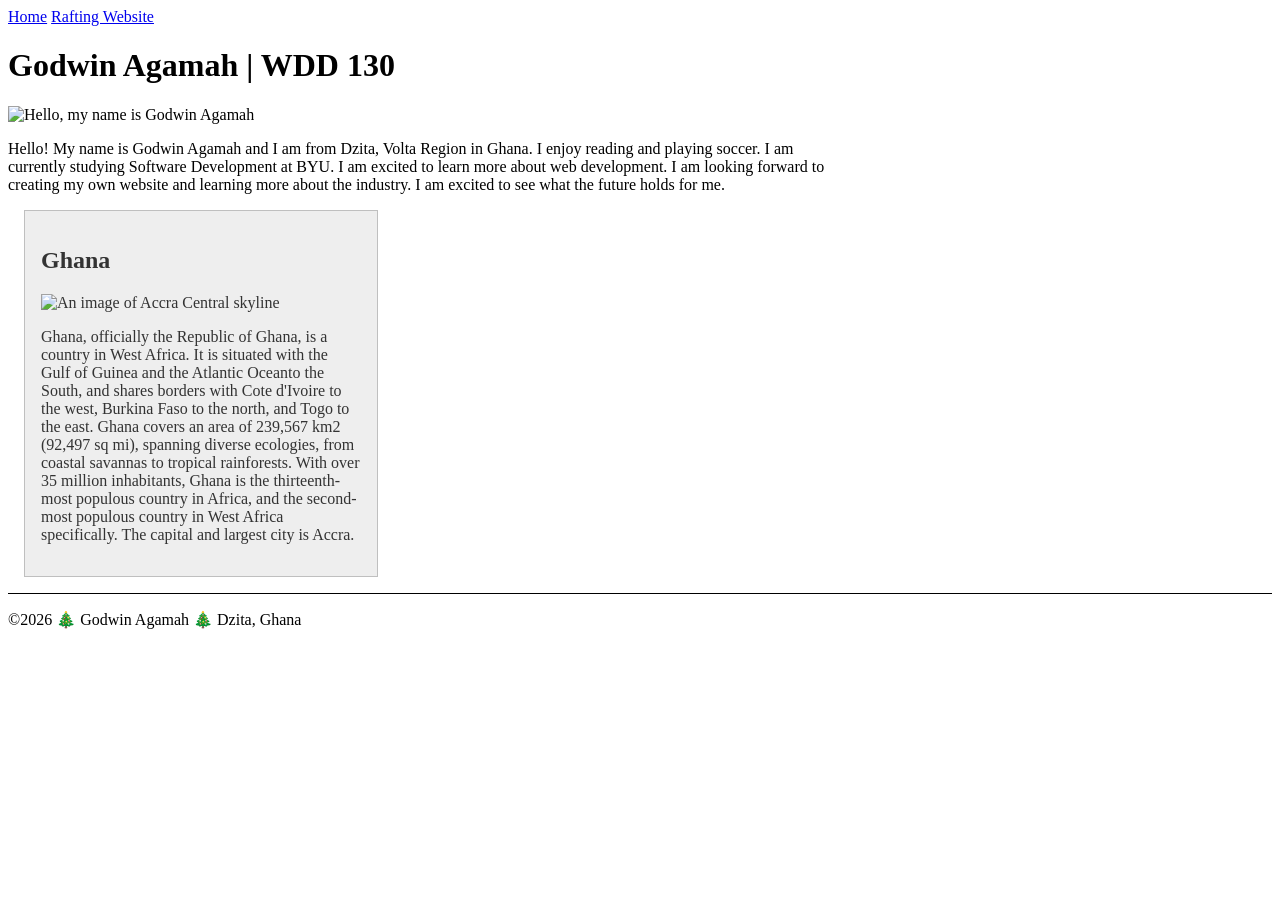
==== index.html @ 6dc48fdf "new hompage" ====
<!DOCTYPE html>
<html lang="en">

<head>
    <meta charset="UTF-8">
    <meta name="viewport" content="width=device-width, initial-scale=1.0">
    <meta name="description"
      content="Describe your home page here using keywords like your name, the course, the purpose of the page.">
    <meta name="author" content="Godwin Agamah">
    <link rel="stylesheet" href="styles/styles1.css">
    <title>Godwin Agamah | WDD 130</title>
</head>

<body>
    <header>
        <nav>
            <a href="#">Home</a>
            <a href="wwr/">Rafting Website</a>
        </nav>
    </header>
    <main>
        <h1>Godwin Agamah | WDD 130</h1>
        <img src="images/profile.jpg" alt="Hello, my name is Godwin Agamah" width="200">
        <p>Hello! My name is Godwin Agamah and I am from Dzita, Volta Region in Ghana. I enjoy
            reading and playing soccer. I am currently studying Software Development
            at BYU. I am excited to learn more about web development. I am looking forward
            to creating my own website and learning more about the industry. I am excited to see
            what the future holds for me.
        </p>
    </main>
    <aside>
        <h2>Ghana</h2>
        <img src="https://upload.wikimedia.org/wikipedia/commons/thumb/0/0a/Acca.jpg/500px-Acca.jpg"
          alt="An image of Accra Central skyline">
        <p>
            Ghana, officially the Republic of Ghana, is a country in West Africa.
            It is situated with the Gulf of Guinea and the Atlantic Oceanto the South, and shares
            borders with Cote d'Ivoire to the west, Burkina Faso to the north, and Togo to the east.
            Ghana covers an area of 239,567 km2 (92,497 sq mi), spanning diverse ecologies, from
            coastal
            savannas to tropical rainforests. With over 35 million inhabitants, Ghana is the
            thirteenth-most
            populous country in Africa, and the second-most populous country in West Africa
            specifically. The
            capital and largest city is Accra.
        </p>
    </aside>
    <footer>
        <p>©2026 🎄 Godwin Agamah 🎄 Dzita, Ghana</p>
    </footer>
</body>

</html>
---- styles/styles1.css ----
main {
    max-width: 840px;
}

aside {
    width: 20rem;
    margin: 1rem;
    border: 1px solid rgb(0 0 0 / 0.2);
    padding: 1rem;
    background-color: #eee;
    color: #333;
    text-align: centre;
}

aside img {
    width: 200px;
    height: auto;
}

main img {
    width: 150px;
    height: auto;
}

p {
    padding: 0;
}

footer {
    margin-top: 15px;
    border-top: 1px solid #000;
    text-align: centre;
}
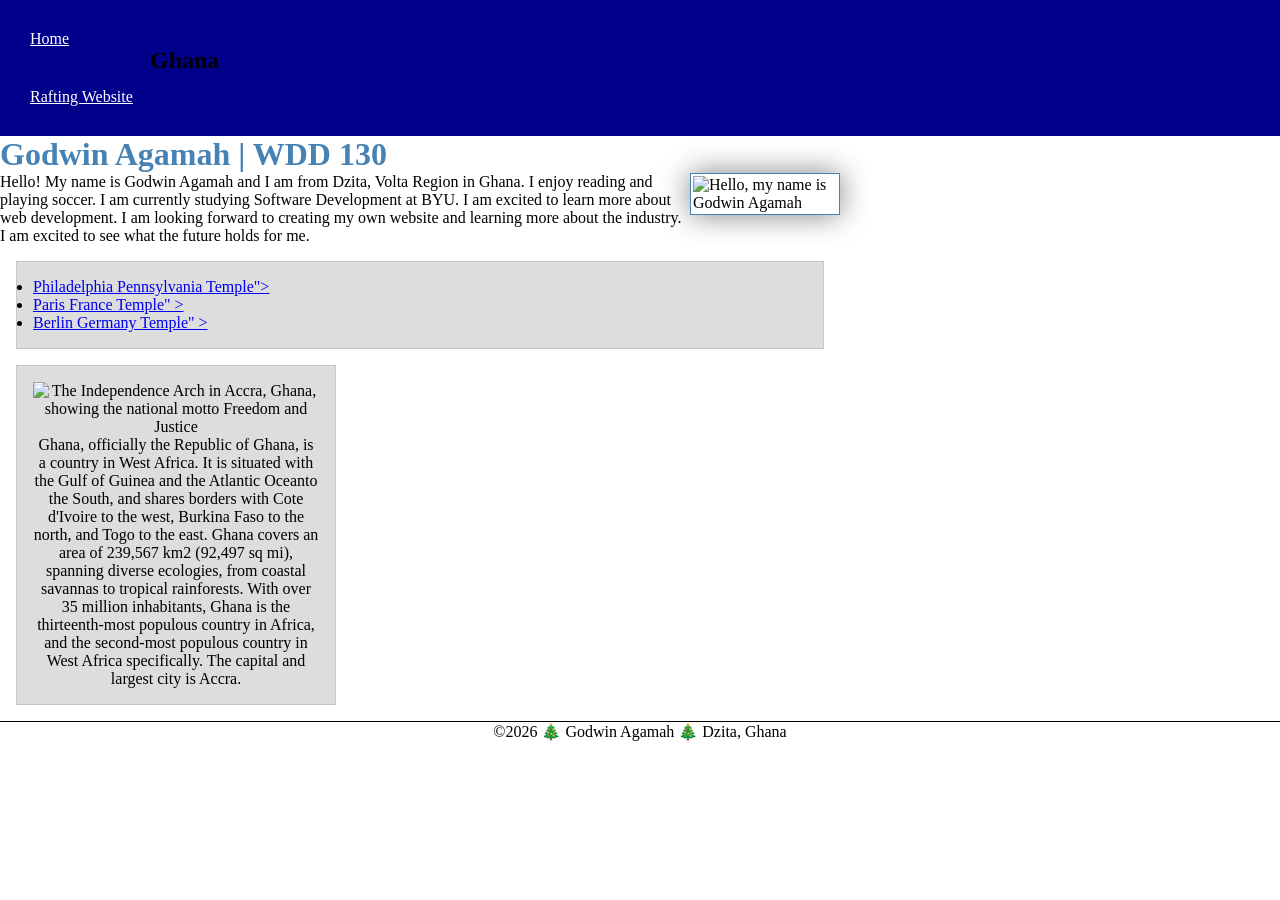
==== commit 28c4bd96: "homepage update" ====
--- a/index.html
+++ b/index.html
@@ -1,13 +1,13 @@
+<!-- 25 March 2026 -->
 <!DOCTYPE html>
 <html lang="en">
 
 <head>
     <meta charset="UTF-8">
     <meta name="viewport" content="width=device-width, initial-scale=1.0">
-    <meta name="description"
-      content="Describe your home page here using keywords like your name, the course, the purpose of the page.">
+    <meta name="description" content="Godwin Agamah's BYU-Idaho WDD 130 course homepage.">
     <meta name="author" content="Godwin Agamah">
-    <link rel="stylesheet" href="styles/styles1.css">
+    <link rel="stylesheet" href="styles/styles.css">
     <title>Godwin Agamah | WDD 130</title>
 </head>
 
@@ -16,6 +16,7 @@
         <nav>
             <a href="#">Home</a>
             <a href="wwr/">Rafting Website</a>
+
         </nav>
     </header>
     <main>
@@ -27,11 +28,20 @@
             to creating my own website and learning more about the industry. I am excited to see
             what the future holds for me.
         </p>
+        <ul class="box">
+            <li><a href="https://www.churchofjesuschrist.org/temples/details/philadelphia-pennsylvania-temple"
+                  target="_blank">Philadelphia Pennsylvania Temple"></a></li>
+            <li><a href="https://www.churchofjesuschrist.org/temples/details/paris-france-temple"
+                  target="_blank">Paris France Temple" ></a></li>
+            <li><a href="https://www.churchofjesuschrist.org/temples/details/lima-peru-los-olivos-temple"
+                  target="_blank">Berlin Germany Temple" ></a></li>
+        </ul>
     </main>
-    <aside>
+    <aside class="box">
         <h2>Ghana</h2>
-        <img src="https://upload.wikimedia.org/wikipedia/commons/thumb/0/0a/Acca.jpg/500px-Acca.jpg"
-          alt="An image of Accra Central skyline">
+        <img
+          src="https://upload.wikimedia.org/wikipedia/commons/4/46/Independence_Arch_Accra_Ghana.jpg"
+          alt="The Independence Arch in Accra, Ghana, showing the national motto Freedom and Justice">
         <p>
             Ghana, officially the Republic of Ghana, is a country in West Africa.
             It is situated with the Gulf of Guinea and the Atlantic Oceanto the South, and shares
--- a/styles/styles.css
+++ b/styles/styles.css
@@ -0,0 +1,88 @@
+* {
+    margin: 0;
+    padding: 0;
+    box-sizing: border-box;
+}
+
+/* Class Selectors */
+
+.box {
+    margin: 1rem;
+    border: 1px solid rgba(0 0 0 / 10%);
+    padding: 1rem;
+    background-color: #ddd;
+    color: #000;
+}
+
+aside {
+    width: 20em;
+    text-align: center;
+}
+
+nav {
+    background-color: darkblue;
+    padding: 10px
+}
+
+nav a {
+    color: white;
+    display: block;
+    padding: 20px;
+}
+
+main {
+    max-width: 840px
+}
+
+h1 {
+    color: steelblue;
+}
+
+main img {
+    width: 150px;
+    height: auto;
+    border: 1px solid steelblue;
+    padding: 2px;
+    box-shadow: 0 0 30px gray;
+    float: right;
+
+}
+
+aside {
+    width: 20rem;
+    margin: 1rem;
+    border: 1px solid rgba(0, 0, 0, 0.2);
+    padding: 1rem;
+    background-color: #eee;
+    color: #333;
+    text-align: center;
+}
+
+aside img {
+    width: 200px;
+    height: auto;
+}
+
+aside h2 {
+    position: absolute;
+    top: 47px;
+    left: 150px;
+}
+
+/* img {
+    width: 150px;
+    height: auto;
+    border: 1px solid steelblue;
+    padding: 2px;
+    box-shadow: 0 0 30px gray;
+} */
+
+p {
+    padding: 0;
+}
+
+footer {
+    margin-top: 1em;
+    border-top: 1px solid #000;
+    text-align: center;
+}
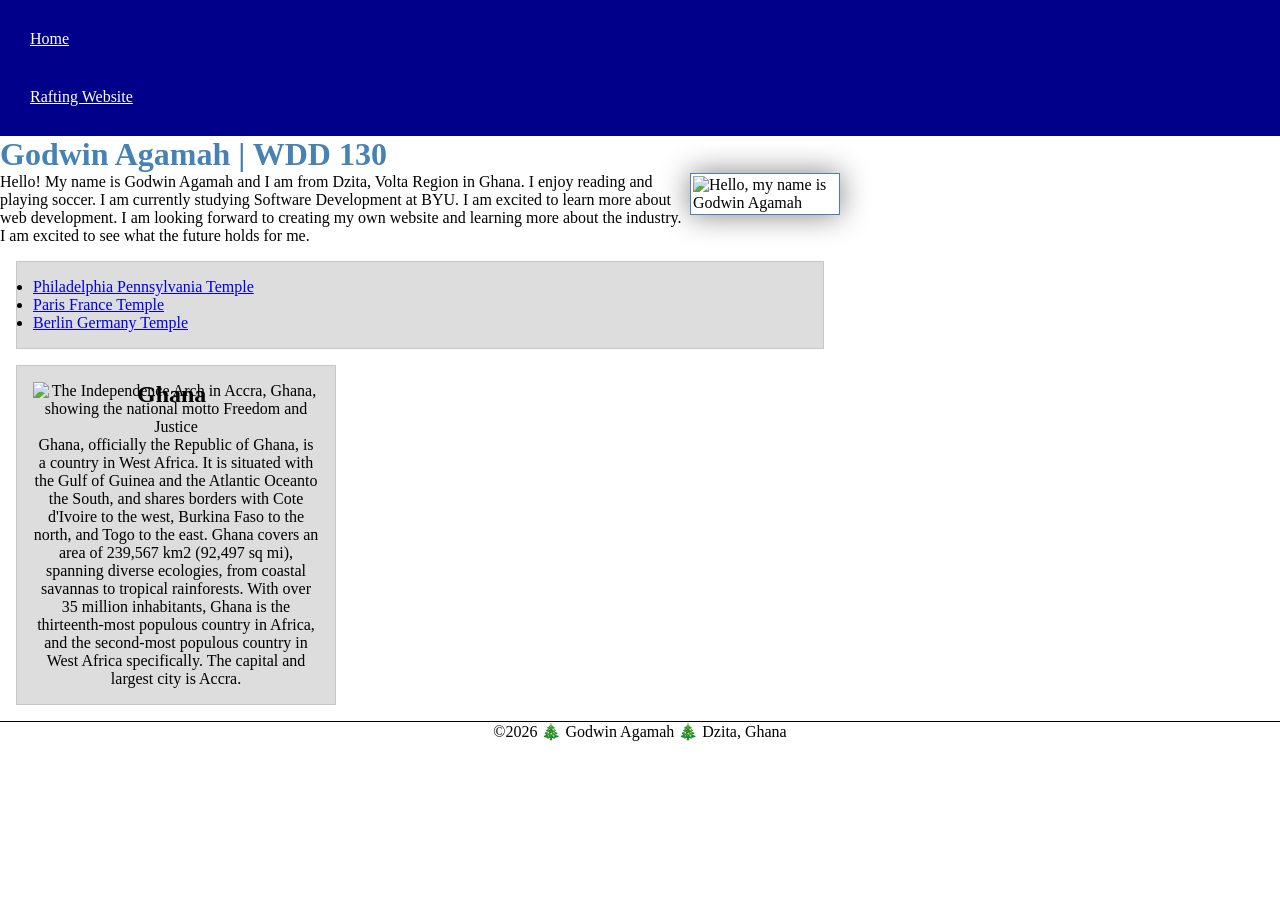
==== commit 66802c17: "week two final work" ====
--- a/index.html
+++ b/index.html
@@ -30,17 +30,16 @@
         </p>
         <ul class="box">
             <li><a href="https://www.churchofjesuschrist.org/temples/details/philadelphia-pennsylvania-temple"
-                  target="_blank">Philadelphia Pennsylvania Temple"></a></li>
+                  target="_blank">Philadelphia Pennsylvania Temple</a></li>
             <li><a href="https://www.churchofjesuschrist.org/temples/details/paris-france-temple"
-                  target="_blank">Paris France Temple" ></a></li>
+                  target="_blank">Paris France Temple</a></li>
             <li><a href="https://www.churchofjesuschrist.org/temples/details/lima-peru-los-olivos-temple"
-                  target="_blank">Berlin Germany Temple" ></a></li>
+                  target="_blank">Berlin Germany Temple</a></li>
         </ul>
     </main>
     <aside class="box">
         <h2>Ghana</h2>
-        <img
-          src="https://upload.wikimedia.org/wikipedia/commons/4/46/Independence_Arch_Accra_Ghana.jpg"
+        <img src="Independence_Arch.jpg"
           alt="The Independence Arch in Accra, Ghana, showing the national motto Freedom and Justice">
         <p>
             Ghana, officially the Republic of Ghana, is a country in West Africa.
--- a/styles/styles.css
+++ b/styles/styles.css
@@ -12,11 +12,6 @@
     padding: 1rem;
     background-color: #ddd;
     color: #000;
-}
-
-aside {
-    width: 20em;
-    text-align: center;
 }
 
 nav {
@@ -56,6 +51,7 @@
     background-color: #eee;
     color: #333;
     text-align: center;
+    position: relative;
 }
 
 aside img {
@@ -65,17 +61,9 @@
 
 aside h2 {
     position: absolute;
-    top: 47px;
-    left: 150px;
+    top: 15px;
+    left: 120px;
 }
-
-/* img {
-    width: 150px;
-    height: auto;
-    border: 1px solid steelblue;
-    padding: 2px;
-    box-shadow: 0 0 30px gray;
-} */
 
 p {
     padding: 0;
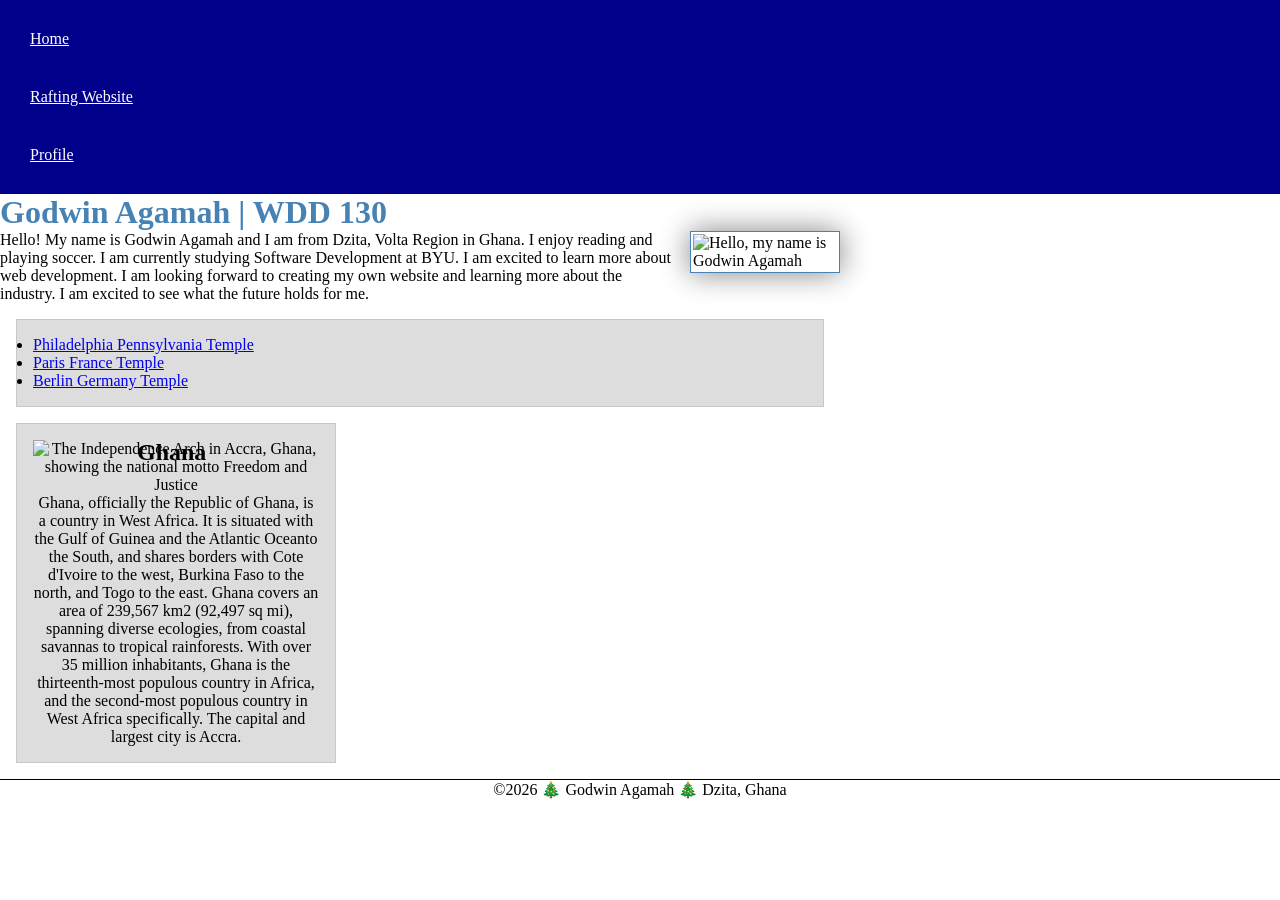
==== commit 0bc85286: "adding a linkedIn profile" ====
--- a/index.html
+++ b/index.html
@@ -16,7 +16,7 @@
         <nav>
             <a href="#">Home</a>
             <a href="wwr/">Rafting Website</a>
-
+            <a href="https://www.linkedIn.com">Profile</a>
         </nav>
     </header>
     <main>
@@ -39,7 +39,7 @@
     </main>
     <aside class="box">
         <h2>Ghana</h2>
-        <img src="Independence_Arch.jpg"
+        <img src="images/independence.jpg"
           alt="The Independence Arch in Accra, Ghana, showing the national motto Freedom and Justice">
         <p>
             Ghana, officially the Republic of Ghana, is a country in West Africa.
--- a/styles/styles.css
+++ b/styles/styles.css
@@ -40,6 +40,7 @@
     padding: 2px;
     box-shadow: 0 0 30px gray;
     float: right;
+    margin: 0 0 1rem 1rem;
 
 }
 
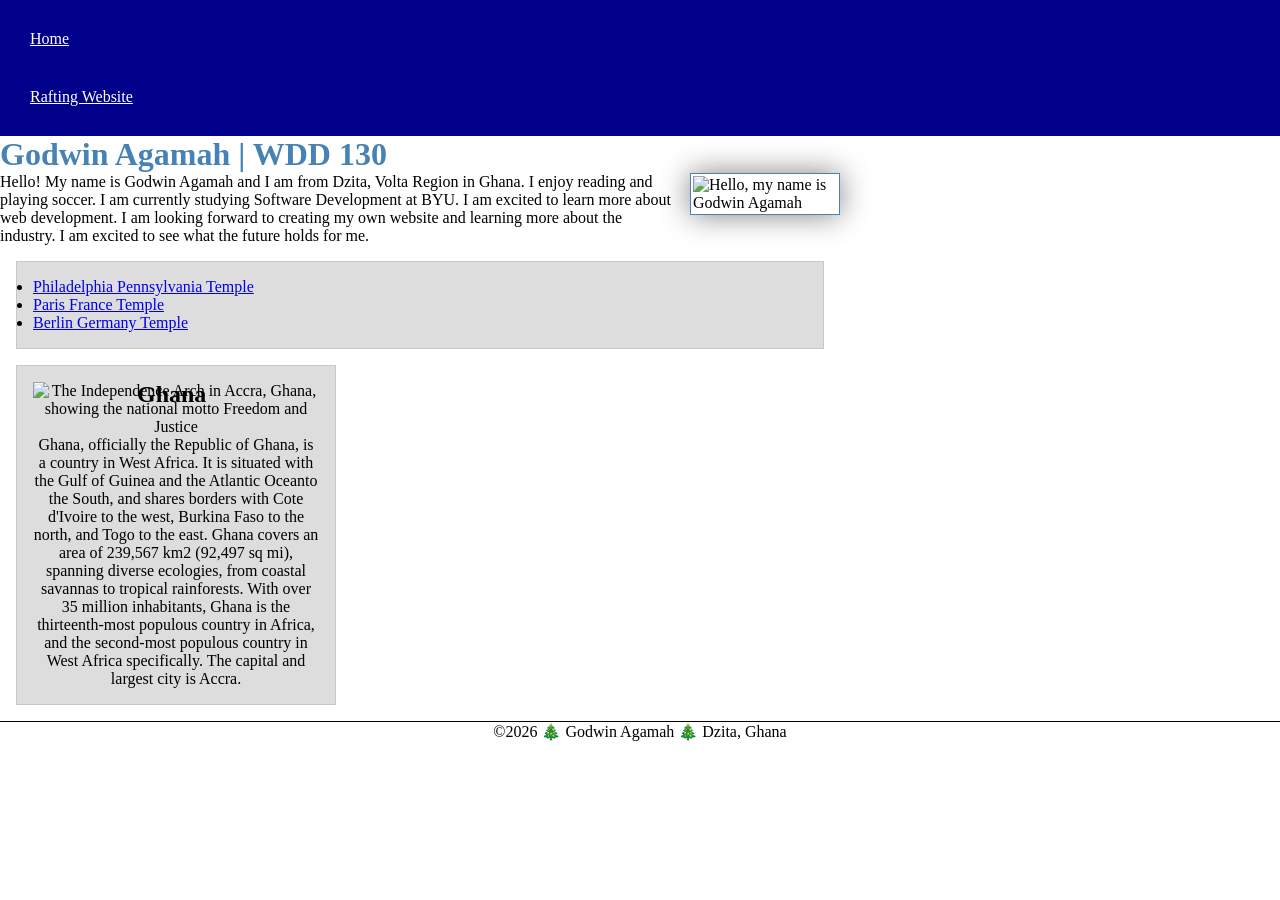
==== commit 22c7ee0f: "Still making changes in the assignment" ====
--- a/index.html
+++ b/index.html
@@ -8,7 +8,7 @@
     <meta name="description" content="Godwin Agamah's BYU-Idaho WDD 130 course homepage.">
     <meta name="author" content="Godwin Agamah">
     <link rel="stylesheet" href="styles/styles.css">
-    <title>Godwin Agamah | WDD 130</title>
+    <title>WDD 130 | Godwin Agamah </title>
 </head>
 
 <body>
@@ -16,7 +16,6 @@
         <nav>
             <a href="#">Home</a>
             <a href="wwr/">Rafting Website</a>
-            <a href="https://www.linkedIn.com">Profile</a>
         </nav>
     </header>
     <main>
